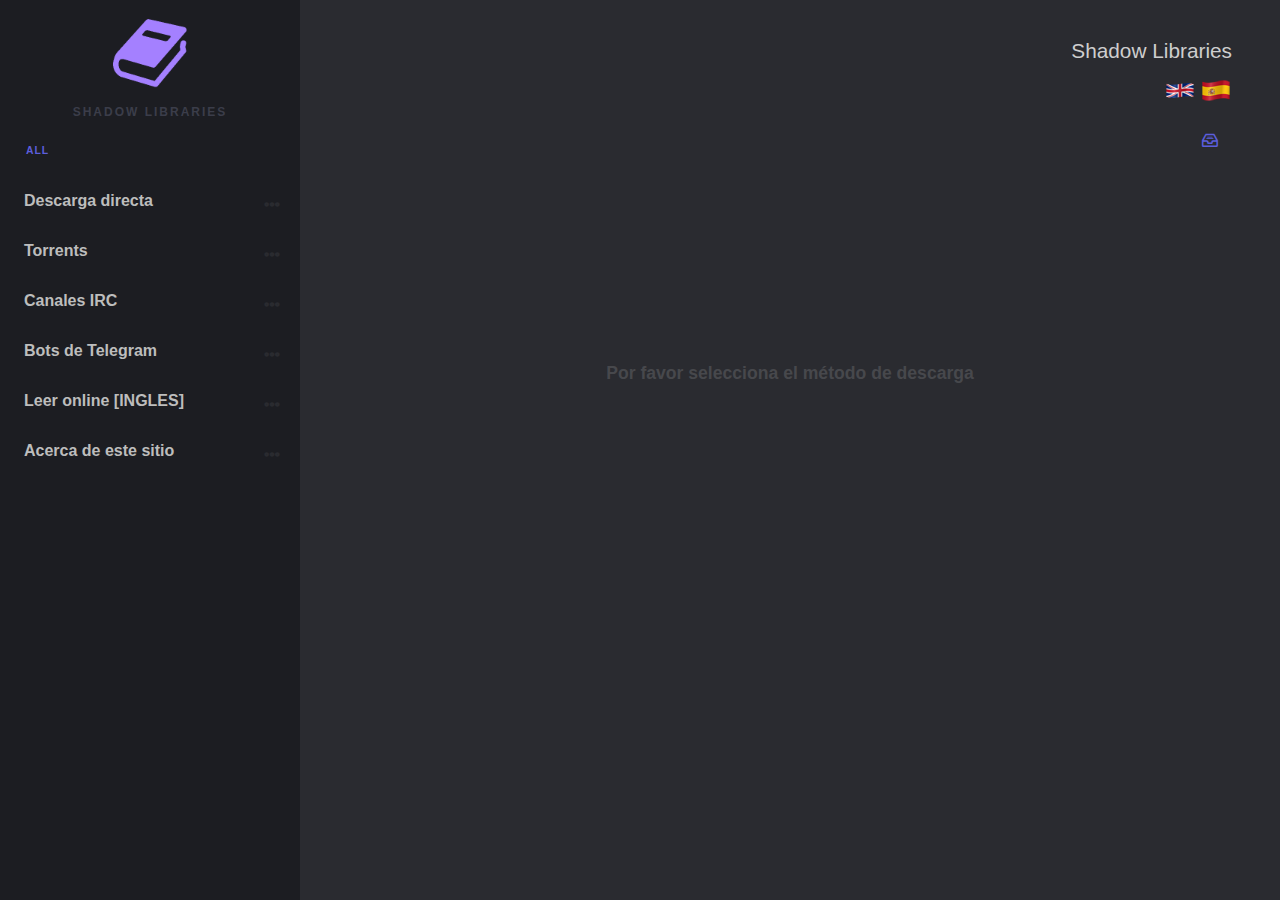
==== MultiLevelMenu-master ESP/index.html @ 575a9817 "Add files via upload" ====
<!DOCTYPE html>
<html lang="en" class="no-js">

<head>
	<meta charset="UTF-8" />
	<meta http-equiv="X-UA-Compatible" content="IE=edge,chrome=1">
	<meta name="viewport" content="width=device-width, initial-scale=1.0">
	<title>Shadow Libraries</title>
	<meta name="description" content="Libraries archive" />
	<meta name="keywords" content="html, css, menu, responsive, mobile-friendly" />
	<meta name="author" content="kato" />
	<link rel="shortcut icon" href="favicon.ico">
	<!-- food icons -->
	<link rel="stylesheet" type="text/css" href="css/hojaestilo.css" />
	<!-- demo styles -->
	<link rel="stylesheet" type="text/css" href="css/demo.css" />
	<!-- menu styles -->
	<link rel="stylesheet" type="text/css" href="css/component.css" />
	<script src="js/modernizr-custom.js"></script>
</head>

<body>
	<!-- Main container -->
	<div class="container">
		<!-- Blueprint header -->
		<header class="bp-header cf">
			<div class="dummy-logo">
				<img src="bookviol.png" style=width:75px;height:75px>
				<h2 class="dummy-heading">Shadow Libraries</h2>
			</div>
			<div class="bp-header__main">

				<h1 class="bp-header__title">Shadow Libraries</h1>
				<nav class="bp-nav">
					<p> <a href="http://shadowlibraries.online/"><img src="uk-flag.png"></a>  <a href="http://shadowlibraries.online/esp"><img src="spain-flag.png"></a> </p>
					<a class="bp-nav__item bp-icon bp-icon--archive" href="https://lbry.tv/@ShadowLibraries:4" data-info="LBRY Channel"><span>Go to the LBRY Channel</span></a>
					
				</nav>
			</div>
		</header>
		<button class="action action--open" aria-label="Open Menu"><span class="icon icon--menu"></span></button>
		<nav id="ml-menu" class="menu">
			<button class="action action--close" aria-label="Close Menu"><span class="icon icon--cross"></span></button>
			<div class="menu__wrap">
				<ul data-menu="main" class="menu__level" tabindex="-1" role="menu" aria-label="Ver todo">
					<li class="menu__item" role="menuitem"><a class="menu__link" data-submenu="submenu-1" aria-owns="submenu-1" href="#">Descarga directa</a></li>
					<li class="menu__item" role="menuitem"><a class="menu__link" data-submenu="submenu-2" aria-owns="submenu-2" href="#">Torrents</a></li>
					<li class="menu__item" role="menuitem"><a class="menu__link" data-submenu="submenu-3" aria-owns="submenu-3" href="#">Canales IRC</a></li>
					<li class="menu__item" role="menuitem"><a class="menu__link" data-submenu="submenu-4" aria-owns="submenu-4" href="#">Bots de Telegram</a></li>
					<li class="menu__item" role="menuitem"><a class="menu__link" data-submenu="submenu-5" aria-owns="submenu-5" href="#">Leer online [INGLES]</a></li>
					<li class="menu__item" role="menuitem"><a class="menu__link" data-submenu="submenu-6" aria-owns="submenu-6" href="#">Acerca de este sitio</a></li>
				</ul>
				<!-- Submenu 1 -->
				<ul data-menu="submenu-1" id="submenu-1" class="menu__level" tabindex="-1" role="menu" aria-label="Descarga directa">
					<li class="menu__item" role="menuitem"><a class="menu__link" href="#">LibGen [Multi-Leng]</a></li>
					<li class="menu__item" role="menuitem"><a class="menu__link" href="#">Sci-Hub [Multi-Leng]</a></li>
					<li class="menu__item" role="menuitem"><a class="menu__link" href="#">Internet Archive [Multi-Leng]</a></li>
					<li class="menu__item" role="menuitem"><a class="menu__link" href="#">Trantor [Multi-Leng]</a></li>
					<li class="menu__item" role="menuitem"><a class="menu__link" href="#">CALISHOT [Multi-Leng]</a></li>
					<li class="menu__item" role="menuitem"><a class="menu__link" href="#">All IT eBooks [INGLES]</a></li>
					<li class="menu__item" role="menuitem"><a class="menu__link" href="#">Forcoder.su [INGLES]</a></li>
					<li class="menu__item" role="menuitem"><a class="menu__link" href="#">Lectulandia [ESPAÑOL]</a></li>
					<li class="menu__item" role="menuitem"><a class="menu__link" href="#">Ebiblioteca [ESPAÑOL]</a></li>
					<li class="menu__item" role="menuitem"><a class="menu__link" href="#">Open Directory Library [ITALIANO]</a></li>
				

				</ul>
				<!-- Submenu 2 -->
				<ul data-menu="submenu-2" id="submenu-2" class="menu__level" tabindex="-1" role="menu" aria-label="Torrents">
					<li class="menu__item" role="menuitem"><a class="menu__link" href="#">Epublibre [ESPAÑOL]</a></li>
					<li class="menu__item" role="menuitem"><a class="menu__link" href="#">Torrent packs</a></li>

								

				</ul>
				<!-- Submenu 3 -->
				<ul data-menu="submenu-3" id="submenu-3" class="menu__level" tabindex="-1" role="menu" aria-label="Canales IRC">
					<li class="menu__item" role="menuitem"><a class="menu__link" href="#">Obtener libros por canales IRC</a></li>


				</ul>

				
	
				
				

			</div>
		</nav>
		<div class="content">
			<p class="info">Por favor selecciona el método de descarga</p>

			<!-- Ajax loaded content here -->
		</div>
	</div>
	<!-- /view -->
	<script src="js/classie.js"></script>
	<script src="js/dummydata.js"></script>
	<script src="js/main.js"></script>
	<script>
	(function() {
		var menuEl = document.getElementById('ml-menu'),
			mlmenu = new MLMenu(menuEl, {
				// breadcrumbsCtrl : true, // show breadcrumbs
				// initialBreadcrumb : 'all', // initial breadcrumb text
				backCtrl : false, // show back button
				// itemsDelayInterval : 60, // delay between each menu item sliding animation
				onItemClick: loadDummyData // callback: item that doesn´t have a submenu gets clicked - onItemClick([event], [inner HTML of the clicked item])
			});

		// mobile menu toggle
		var openMenuCtrl = document.querySelector('.action--open'),
			closeMenuCtrl = document.querySelector('.action--close');

		openMenuCtrl.addEventListener('click', openMenu);
		closeMenuCtrl.addEventListener('click', closeMenu);

		function openMenu() {
			classie.add(menuEl, 'menu--open');
			closeMenuCtrl.focus();
		}

		function closeMenu() {
			classie.remove(menuEl, 'menu--open');
			openMenuCtrl.focus();
		}

		// simulate grid content loading
		var gridWrapper = document.querySelector('.content');

		function loadDummyData(ev, itemName) {
			ev.preventDefault();

			closeMenu();
			gridWrapper.innerHTML = '';
			classie.add(gridWrapper, 'content--loading');
			setTimeout(function() {
				classie.remove(gridWrapper, 'content--loading');
				gridWrapper.innerHTML = '<ul class="products">' + dummyData[itemName] + '<ul>';
			}, 700);
		}
	})();
	</script>
</body>

</html>
---- MultiLevelMenu-master ESP/css/hojaestilo.css ----
@font-face {
	font-family: 'organicfoodicons';
	src:url('../fonts/organicfoodicons/organicfoodicons.eot?56tr8g');
	src:url('../fonts/organicfoodicons/organicfoodicons.eot?56tr8g#iefix') format('embedded-opentype'),
		url('../fonts/organicfoodicons/organicfoodicons.woff2?56tr8g') format('woff2'),
		url('../fonts/organicfoodicons/organicfoodicons.ttf?56tr8g') format('truetype'),
		url('../fonts/organicfoodicons/organicfoodicons.woff?56tr8g') format('woff'),
		url('../fonts/organicfoodicons/organicfoodicons.svg?56tr8g#organicfoodicons') format('svg');
	font-weight: normal;
	font-style: normal;
}

.foodicon {
	font-family: 'organicfoodicons';
	speak: none;
	font-style: normal;
	font-weight: normal;
	font-variant: normal;
	text-transform: none;
	line-height: 1;
	/* Better Font Rendering =========== */
	-webkit-font-smoothing: antialiased;
	-moz-osx-font-smoothing: grayscale;
}

.foodicon--jam::before {
	content: "\e900";
}
.foodicon--radish::before {
	content: "\e901";
}
.foodicon--carrot::before {
	content: "\e902";
}
.foodicon--coconut::before {
	content: "\e903";
}
.foodicon--corn::before {
	content: "\e904";
}
.foodicon--cucumber::before {
	content: "\e905";
}
.foodicon--eggplant::before {
	content: "\e907";
}
.foodicon--ekobag::before {
	content: "\e908";
}
.foodicon--grain::before {
	content: "\e909";
}
.foodicon--grape::before {
	content: "\e90a";
}
.foodicon--leaf::before {
	content: "\e90b";
}
.foodicon--lemon::before {
	content: "\e90c";
}
.foodicon--lettuce::before {
	content: "\e90d";
}
.foodicon--mylk::before {
	content: "\e90e";
}
.foodicon--mushrooms::before {
	content: "\e90f";
}
.foodicon--onion::before {
	content: "\e910";
}
.foodicon--pear::before {
	content: "\e911";
}
.foodicon--pepper::before {
	content: "\e912";
}
.foodicon--smoothie::before {
	content: "\e913";
}
.foodicon--squeezer::before {
	content: "\e914";
}
.foodicon--tomato::before {
	content: "\e915";
}
.foodicon--watermelon::before {
	content: "\e916";
}
.foodicon--apple::before {
	content: "\e917";
}
.foodicon--banana::before {
	content: "\e918";
}
.foodicon--basket::before {
	content: "\e919";
}
.foodicon--blender::before {
	content: "\e91a";
}
.foodicon--bread::before {
	content: "\e91b";
}
.foodicon--broccoli::before {
	content: "\e91c";
}
---- MultiLevelMenu-master ESP/css/demo.css ----
/* General Blueprint Style */

@font-face {
	font-family: 'bpicons';
	font-weight: normal;
	font-style: normal;
	src: url('../fonts/bpicons/bpicons.eot');
	src: url('../fonts/bpicons/bpicons.eot?#iefix') format('embedded-opentype'), url('../fonts/bpicons/bpicons.woff') format('woff'), url('../fonts/bpicons/bpicons.ttf') format('truetype'), url('../fonts/bpicons/bpicons.svg#bpicons') format('svg');
}/* Made with http://icomoon.io/ */


/* Resets */

*,
*:after,
*:before {
	box-sizing: border-box;
}


/* Helper classes */

.cf:before,
.cf:after {
	content: ' ';
	display: table;
}

.cf:after {
	clear: both;
}


/* Main styles */

body {
	font-family: 'Avenir Next', Avenir, 'Helvetica Neue', 'Lato', 'Segoe UI', Helvetica, Arial, sans-serif;
	overflow: hidden;
	margin: 0;
	color: #cecece;
	background: #2a2b30;
	-webkit-font-smoothing: antialiased;
	-moz-osx-font-smoothing: grayscale;
}

a {
	text-decoration: none;
	color: #fff;
	outline: none;
}

a:hover {
	color: #ddd;
}

.container {
	overflow-y: auto;
	height: 100vh;
}


/* Blueprint header */

.bp-header {
	display: -webkit-flex;
	display: flex;
}

.bp-header__main {
	margin: 0 0 0 auto;
	padding: 2em 3em 0;
	text-align: right;
}

.bp-header__title {
	font-size: 1.3em;
	font-weight: 400;
	line-height: 1.3;
	margin: 0.25em 0 0;
}

.bp-header__present {
	font-size: 0.75em;
	font-weight: 700;
	position: relative;
	z-index: 100;
	display: block;
	margin: 0 -8px 0 0;
	padding: 0 0 0.6em 0;
	text-indent: 3px;
	letter-spacing: 3px;
	text-transform: uppercase;
	color: #5c5edc;
}

.bp-tooltip:after {
	position: relative;
	top: -8px;
	left: -8px;
	display: inline-block;
	width: 0;
	height: 0;
}

.bp-tooltip:hover:before {
	content: attr(data-content);
	font-size: 110%;
	font-weight: 700;
	line-height: 1.2;
	position: absolute;
	top: 1.5em;
	right: 0;
	width: 50vw;
	padding: 0.8em 1em;
	text-align: right;
	text-indent: 0;
	letter-spacing: 0;
	text-transform: none;
	color: #fff;
	background: #5c5edc;
}

.bp-nav {
	margin: 0.5em 0 0 auto;
	text-align: right;
}

.bp-nav__item {
	position: relative;
	display: inline-block;
	width: 2.5em;
	height: 2.5em;
	margin: 0 0.1em;
	text-align: left;
	border-radius: 50%;
}

.bp-nav__item > span {
	display: none;
}

.bp-nav__item:hover:before {
	content: attr(data-info);
	font-size: 0.85em;
	font-weight: bold;
	position: absolute;
	top: 120%;
	right: 0;
	width: 600%;
	text-align: right;
	pointer-events: none;
	color: #595a5f;
}

.bp-nav__item:hover {
	background: #5c5edc;
}

.bp-icon:after {
	font-family: 'bpicons';
	font-weight: normal;
	font-style: normal;
	font-variant: normal;
	text-align: center;
	text-transform: none;
	color: #5c5edc;
	-webkit-font-smoothing: antialiased;
	speak: none;
}

.bp-nav .bp-icon:after {
	line-height: 2.4;
	position: absolute;
	top: 0;
	left: 0;
	width: 100%;
	height: 100%;
	text-indent: 0;
}

.bp-nav a:hover:after {
	color: #fff;
}

.bp-icon--next:after {
	content: '\e000';
}

.bp-icon--drop:after {
	content: '\e001';
}

.bp-icon--archive:after {
	content: '\e002';
}

.bp-icon--about:after {
	content: '\e003';
}

.bp-icon--prev:after {
	content: '\e004';
}

.dummy-logo {
	position: fixed;
	top: 0;
	left: 0;
	width: 300px;
	height: 120px;
	padding: 1em 0 0 0;
	text-align: center;
	color: #3b3d4a;
	background: #1c1d22;
}

.dummy-icon {
	font-size: 4em;
}

.dummy-heading {
	font-size: 0.75em;
	letter-spacing: 2px;
	text-transform: uppercase;
}

.content {
	position: relative;
	min-height: 300px;
	margin: 0 0 0 300px;
}

.content--loading {
	background: url(../img/loading.svg) no-repeat 50% 50%;
}

.products {
	margin: 0;
	padding: 2em;
	text-align: center;
}

.product {
	display: inline-block;
	width: 200px;
	height: 200px;
	margin: 10px;
	border-radius: 5px;
	background: #1c1d22;
}

.product .foodicon {
	font-size: 4em;
	line-height: 190px;
	color: #3b3d4a;
}

.info {
	font-size: 1.1em;
	font-weight: bold;
	padding: 20vh 1em 0;
	text-align: center;
	color: #47484c;
}

body #cdawrap {
	top: auto;
	bottom: 15px;
	background: rgba(0, 0, 0, 0.1);
}

body #cdawrap .carbon-text {
	color: #505158;
}

body #cdawrap a.carbon-poweredby {
	color: #7883c4;
}

body #cdawrap a:hover.carbon-poweredby {
	color: #fff;
}

@media screen and (max-width: 40em) {
	.bp-header {
		padding-top: 3em;
	}
	.bp-header__main,
	.bp-nav {
		width: 100%;
		text-align: center;
	}
	.dummy-logo {
		display: none;
	}
	.content {
		margin: 0;
	}
	body,
	.container {
		height: auto;
		overflow: auto;
	}
}
---- MultiLevelMenu-master ESP/css/component.css ----
/* Icons (made with Icomoon.io) */

@font-face {
	font-family: 'feather';
	font-weight: normal;
	font-style: normal;
	src: url('../fonts/feather/feather.eot?1gafuo');
	src: url('../fonts/feather/feather.eot?1gafuo#iefix') format('embedded-opentype'), url('../fonts/feather/feather.woff2?1gafuo') format('woff2'), url('../fonts/feather/feather.ttf?1gafuo') format('truetype'), url('../fonts/feather/feather.woff?1gafuo') format('woff'), url('../fonts/feather/feather.svg?1gafuo#feather') format('svg');
}

.icon {
	font-family: 'feather';
	font-weight: normal;
	font-style: normal;
	font-variant: normal;
	line-height: 1;
	text-transform: none;
	/* Better Font Rendering =========== */
	-webkit-font-smoothing: antialiased;
	-moz-osx-font-smoothing: grayscale;
	speak: none;
}

.icon--arrow-left:before {
	content: '\e901';
}

.icon--menu:before {
	content: '\e903';
}

.icon--cross:before {
	content: '\e117';
}


/* Menu styles */

.menu {
	position: fixed;
	top: 120px;
	left: 0;
	width: 300px;
	height: calc(100vh - 120px);
	background: #1c1d22;
}

.menu__wrap {
	position: absolute;
	top: 3.5em;
	bottom: 0;
	overflow: hidden;
	width: 100%;
}

.menu__level {
	position: absolute;
	top: 0;
	left: 0;
	visibility: hidden;
	overflow: hidden;
	overflow-y: scroll;
	width: calc(100% + 50px);
	height: 100%;
	margin: 0;
	padding: 0;
	list-style-type: none;
}

.menu__level:focus {
	outline: none;
}

.menu__level--current {
	visibility: visible;
}

.menu__item {
	display: block;
	width: calc(100% - 50px);
}

.menu__link {
	font-weight: 600;
	position: relative;
	display: block;
	padding: 1em 2.5em 1em 1.5em;
	color: #bdbdbd;
	-webkit-transition: color 0.1s;
	transition: color 0.1s;
}

.menu__link[data-submenu]::after {
	content: '\e904';
	font-family: 'feather';
	position: absolute;
	right: 0;
	padding: 0.25em 1.25em;
	color: #2a2b30;
}

.menu__link:hover,
.menu__link:focus,
.menu__link[data-submenu]:hover::after,
.menu__link[data-submenu]:focus::after {
	color: #5c5edc;
}

.menu__link--current::before {
	content: '\00B7';
	font-size: 1.5em;
	line-height: 0;
	position: absolute;
	top: 50%;
	left: 0.5em;
	height: 4px;
	color: #5c5edc;
}

[class^='animate-'],
[class*=' animate-'] {
	visibility: visible;
}

.animate-outToRight .menu__item {
	-webkit-animation: outToRight 0.6s both cubic-bezier(0.7, 0, 0.3, 1);
	animation: outToRight 0.6s both cubic-bezier(0.7, 0, 0.3, 1);
}

@-webkit-keyframes outToRight {
	to {
		opacity: 0;
		-webkit-transform: translate3d(100%, 0, 0);
		transform: translate3d(100%, 0, 0);
	}
}

@keyframes outToRight {
	to {
		opacity: 0;
		-webkit-transform: translate3d(100%, 0, 0);
		transform: translate3d(100%, 0, 0);
	}
}

.animate-outToLeft .menu__item {
	-webkit-animation: outToLeft 0.6s both cubic-bezier(0.7, 0, 0.3, 1);
	animation: outToLeft 0.6s both cubic-bezier(0.7, 0, 0.3, 1);
}

@-webkit-keyframes outToLeft {
	to {
		opacity: 0;
		-webkit-transform: translate3d(-100%, 0, 0);
		transform: translate3d(-100%, 0, 0);
	}
}

@keyframes outToLeft {
	to {
		opacity: 0;
		-webkit-transform: translate3d(-100%, 0, 0);
		transform: translate3d(-100%, 0, 0);
	}
}

.animate-inFromLeft .menu__item {
	-webkit-animation: inFromLeft 0.6s both cubic-bezier(0.7, 0, 0.3, 1);
	animation: inFromLeft 0.6s both cubic-bezier(0.7, 0, 0.3, 1);
}

@-webkit-keyframes inFromLeft {
	from {
		opacity: 0;
		-webkit-transform: translate3d(-100%, 0, 0);
		transform: translate3d(-100%, 0, 0);
	}
	to {
		opacity: 1;
		-webkit-transform: translate3d(0, 0, 0);
		transform: translate3d(0, 0, 0);
	}
}

@keyframes inFromLeft {
	from {
		opacity: 0;
		-webkit-transform: translate3d(-100%, 0, 0);
		transform: translate3d(-100%, 0, 0);
	}
	to {
		opacity: 1;
		-webkit-transform: translate3d(0, 0, 0);
		transform: translate3d(0, 0, 0);
	}
}

.animate-inFromRight .menu__item {
	-webkit-animation: inFromRight 0.6s both cubic-bezier(0.7, 0, 0.3, 1);
	animation: inFromRight 0.6s both cubic-bezier(0.7, 0, 0.3, 1);
}

@-webkit-keyframes inFromRight {
	from {
		opacity: 0;
		-webkit-transform: translate3d(100%, 0, 0);
		transform: translate3d(100%, 0, 0);
	}
	to {
		opacity: 1;
		-webkit-transform: translate3d(0, 0, 0);
		transform: translate3d(0, 0, 0);
	}
}

@keyframes inFromRight {
	from {
		opacity: 0;
		-webkit-transform: translate3d(100%, 0, 0);
		transform: translate3d(100%, 0, 0);
	}
	to {
		opacity: 1;
		-webkit-transform: translate3d(0, 0, 0);
		transform: translate3d(0, 0, 0);
	}
}

.menu__breadcrumbs {
	font-size: 0.65em;
	line-height: 1;
	position: relative;
	padding: 2.5em 3.75em 1.5em 2.5em;
}

.menu__breadcrumbs a {
	font-weight: bold;
	display: inline-block;
	cursor: pointer;
	vertical-align: middle;
	letter-spacing: 1px;
	text-transform: uppercase;
	color: #5c5edc;
}

.menu__breadcrumbs a:last-child {
	pointer-events: none;
}

.menu__breadcrumbs a:hover,
.menu__breadcrumbs a:focus {
	color: #8182e0;
}

.menu__breadcrumbs a:not(:last-child)::after {
	content: '\e902';
	font-family: 'feather';
	display: inline-block;
	padding: 0 0.5em;
	color: #33353e;
}

.menu__breadcrumbs a:not(:last-child):hover::after,
.menu__breadcrumbs a:not(:last-child):focus::after {
	color: #33353e;
}

.menu__back {
	font-size: 1.05em;
	position: absolute;
	z-index: 100;
	top: 0;
	right: 2.25em;
	margin: 0;
	padding: 1.365em 0.65em 0 0;
	cursor: pointer;
	color: #2a2b30;
	border: none;
	background: none;
}

.menu__back--hidden {
	pointer-events: none;
	opacity: 0;
}

.menu__back:hover,
.menu__back:focus {
	color: #fff;
	outline: none;
}


/* Open and close buttons */

.action {
	position: absolute;
	display: block;
	margin: 0;
	padding: 0;
	cursor: pointer;
	border: none;
	background: none;
}

.action:focus {
	outline: none;
}

.action--open {
	font-size: 1.5em;
	top: 1em;
	left: 1em;
	display: none;
	color: #fff;
	position: fixed;
	z-index: 1000;
}

.action--close {
	font-size: 1.1em;
	top: 1.25em;
	right: 1em;
	display: none;
	color: #45464e;
}

@media screen and (max-width: 40em) {
	.action--open,
	.action--close {
		display: block;
	}
	.menu {
		z-index: 1000;
		top: 0;
		width: 100%;
		height: 100vh;
		-webkit-transform: translate3d(-100%, 0, 0);
		transform: translate3d(-100%, 0, 0);
		-webkit-transition: -webkit-transform 0.3s;
		transition: transform 0.3s;
	}
	.menu--open {
		-webkit-transform: translate3d(0, 0, 0);
		transform: translate3d(0, 0, 0);
	}
}
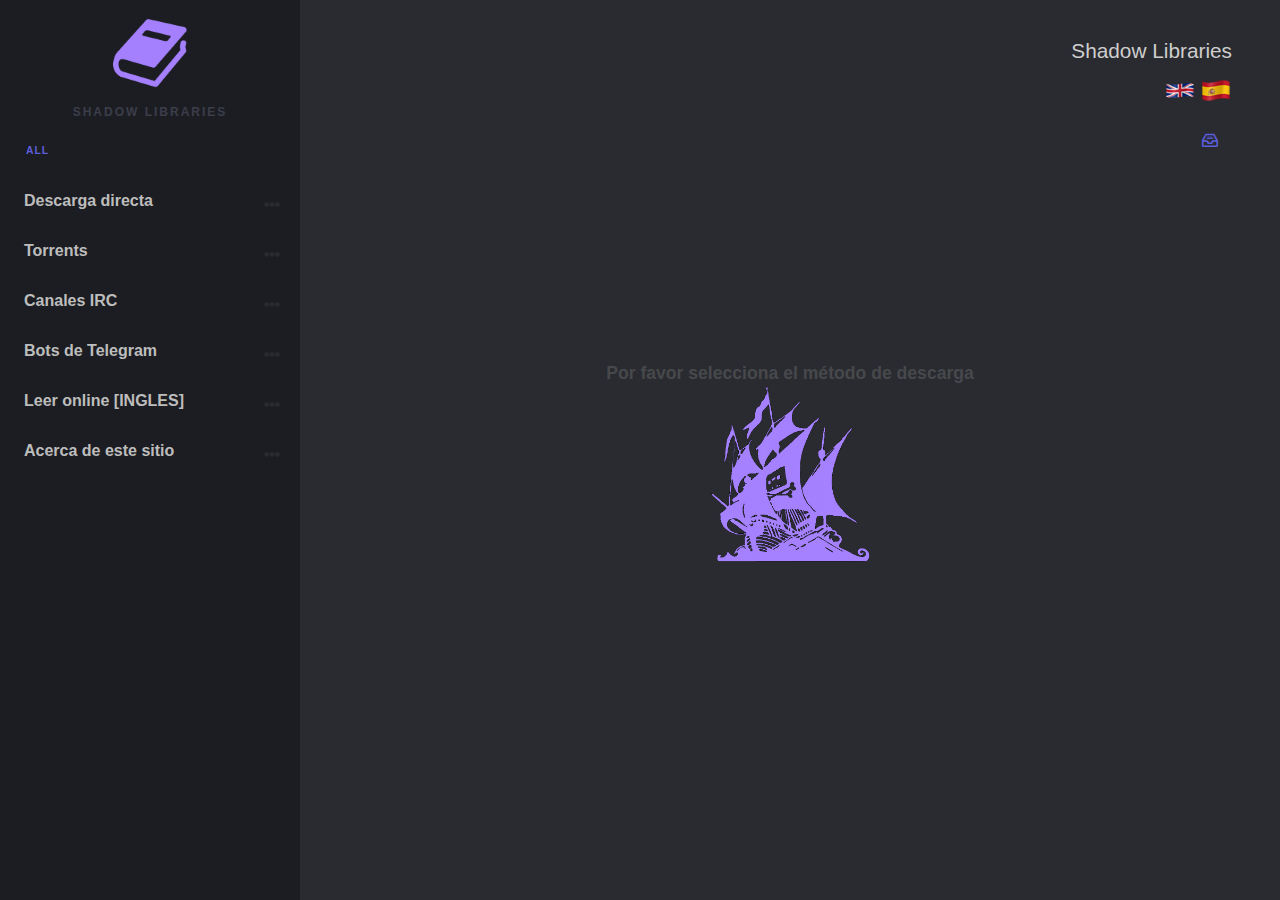
==== commit fa74a5e1: "Update index.html" ====
--- a/MultiLevelMenu-master ESP/index.html
+++ b/MultiLevelMenu-master ESP/index.html
@@ -88,7 +88,7 @@
 			</div>
 		</nav>
 		<div class="content">
-			<p class="info">Por favor selecciona el método de descarga</p>
+			<p class="info">Por favor selecciona el método de descarga </br><img src="pirate-logo-color.png" style=width:180px;height:180px></p>
 
 			<!-- Ajax loaded content here -->
 		</div>
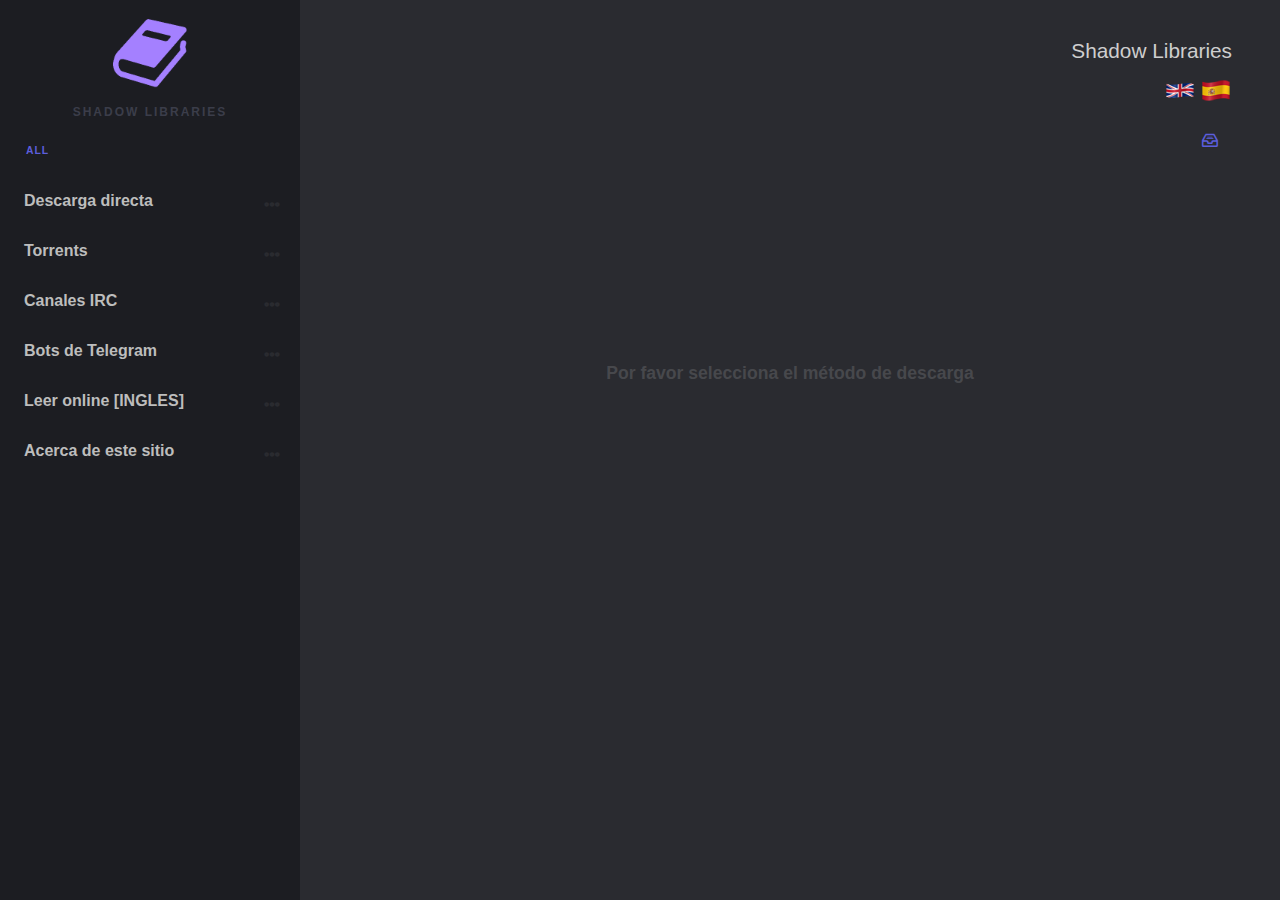
==== commit 4055cb90: "Add files via upload" ====
--- a/MultiLevelMenu-master ESP/index.html
+++ b/MultiLevelMenu-master ESP/index.html
@@ -88,7 +88,7 @@
 			</div>
 		</nav>
 		<div class="content">
-			<p class="info">Por favor selecciona el método de descarga </br><img src="pirate-logo-color.png" style=width:180px;height:180px></p>
+			<p class="info">Por favor selecciona el método de descarga</p>
 
 			<!-- Ajax loaded content here -->
 		</div>
